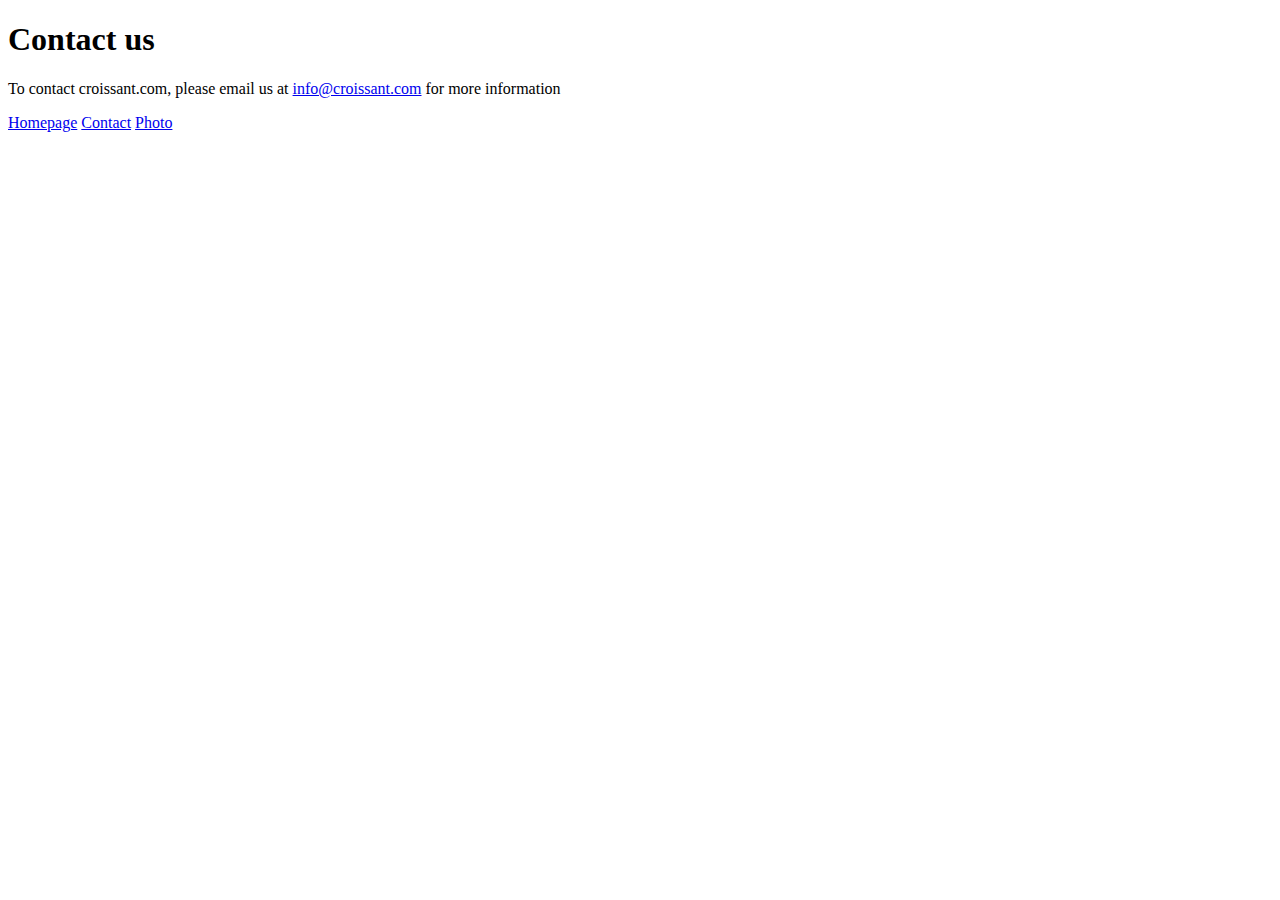
==== contact.html @ ca4f5c79 "created basic multiple pages" ====
<!DOCTYPE html>
<html lang="en">

<head>
    <meta charset="UTF-8">
    <meta name="viewport" content="width=device-width, initial-scale=1.0">
    <title>Document</title>
</head>

<body>
    <h1>
        Contact us
    </h1>
    <p> To contact croissant.com, please email us at <a href="mailto:">info@croissant.com</a> for more information
    </p>

    <footer>
        <a href="/index.html">Homepage</a>
        <a href="#">Contact</a>
        <a href="/photo.html">Photo</a>
    </footer>

</body>

</html>
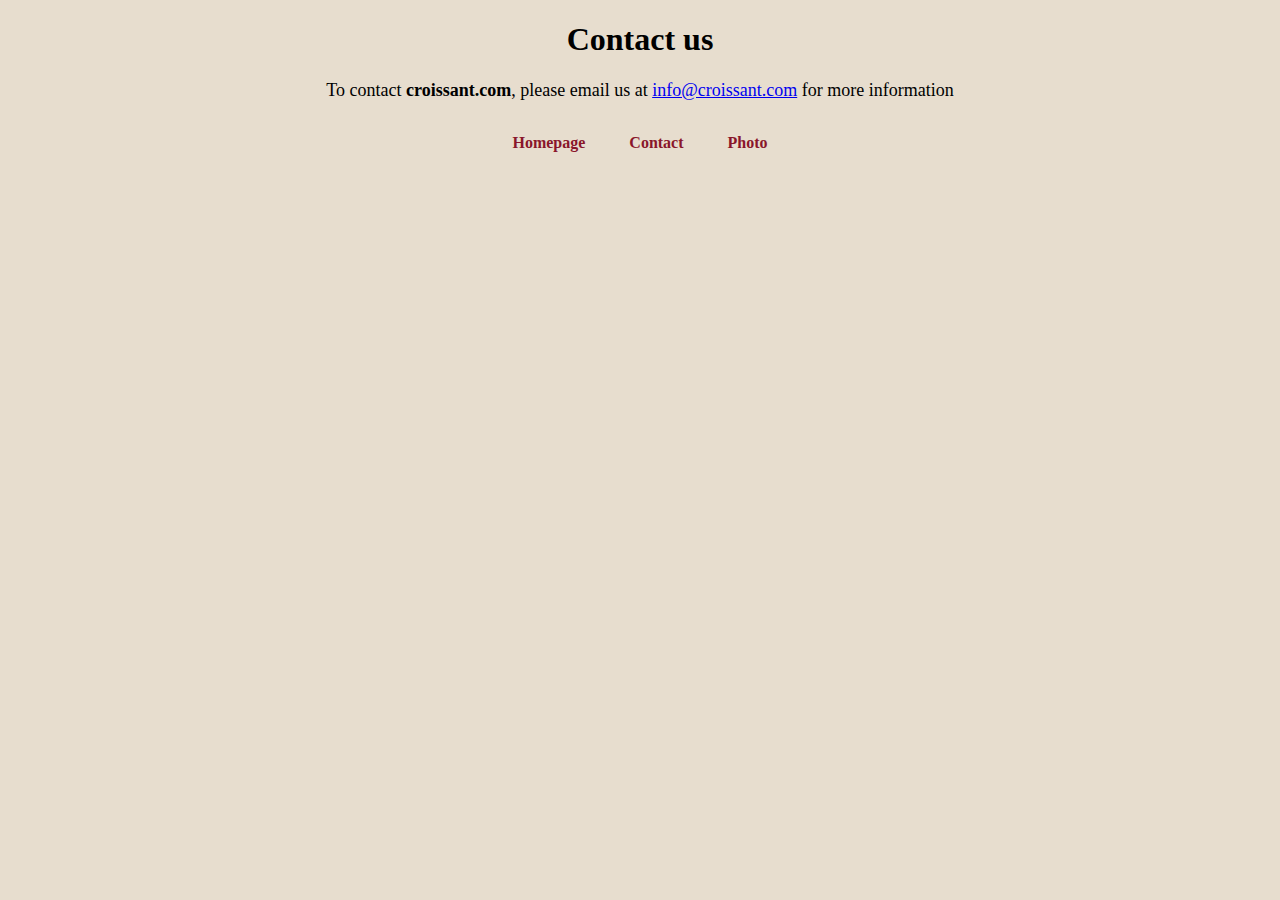
==== commit 6438d95e: "added css to the pages" ====
--- a/contact.html
+++ b/contact.html
@@ -4,14 +4,16 @@
 <head>
     <meta charset="UTF-8">
     <meta name="viewport" content="width=device-width, initial-scale=1.0">
-    <title>Document</title>
+    <title>Croissant</title>
+    <link rel="stylesheet" href="src/style.css">
 </head>
 
 <body>
     <h1>
         Contact us
     </h1>
-    <p> To contact croissant.com, please email us at <a href="mailto:">info@croissant.com</a> for more information
+    <p> To contact <strong>croissant.com</strong>, please email us at <a href="mailto:">info@croissant.com</a> for more
+        information
     </p>
 
     <footer>
--- a/src/style.css
+++ b/src/style.css
@@ -0,0 +1,31 @@
+body {
+  background: #e7ddce;
+}
+h1,
+p {
+  text-align: center;
+}
+p {
+  font-size: 18px;
+}
+
+img {
+  border-radius: 5px;
+  display: block;
+  margin: 0 auto;
+}
+
+footer {
+  text-align: center;
+  padding: 15px;
+}
+footer a {
+  margin: 0 20px;
+  color: #8a162b;
+  font-weight: bold;
+  text-decoration: none;
+}
+
+footer a:hover {
+  color: #ea748a;
+}
